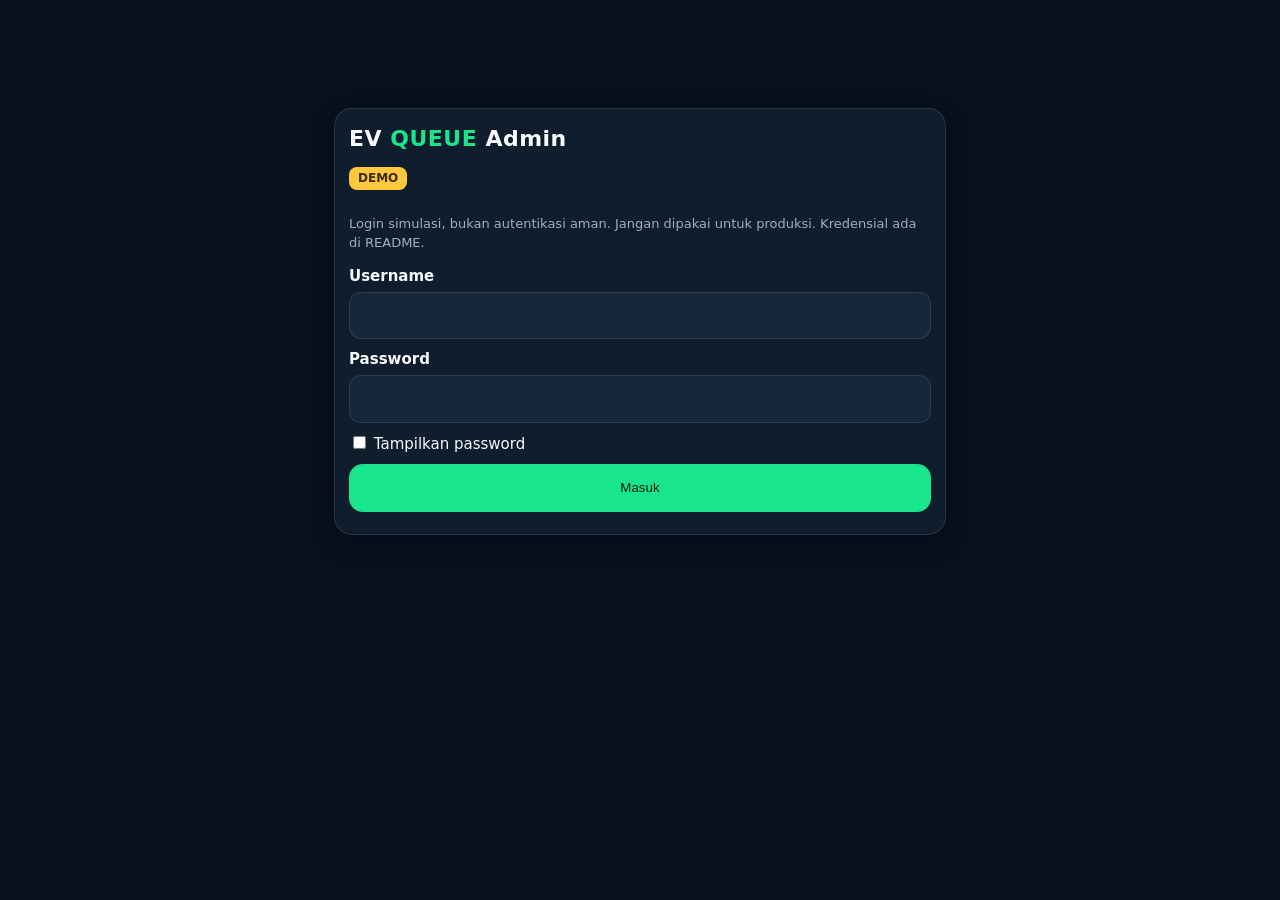
==== admin/index.html @ 802298ee "Add files via upload" ====
<!doctype html><html lang="id" data-theme="dark"><head><meta charset="utf-8"><meta name="viewport" content="width=device-width,initial-scale=1"><title>EV Queue Admin</title><link rel="stylesheet" href="../style.css"></head><body><div id="root"></div>
<script src="../storage.js"></script><script src="../queue-engine.js"></script><script src="../admin.js"></script><script src="../pwa.js" data-sw="../sw.js"></script></body></html>
---- style.css ----
:root{--bg:#07111F;--sf:#101D2D;--sf2:#16273b;--tx:#F7FAFC;--mu:#9fb0c3;--g:#19E68C;--c:#35D9F4;--r:#ff5468;--y:#ffc83d;--bd:rgba(255,255,255,.1);--rad:18px;--sh:0 8px 24px rgba(0,0,0,.3);--ink:#04210f}
[data-theme=light]{--bg:#eef4f9;--sf:#fff;--sf2:#e6eef6;--tx:#0b1a2b;--mu:#566a80;--bd:rgba(7,17,31,.12);--sh:0 6px 18px rgba(7,17,31,.08)}
*{box-sizing:border-box}body{margin:0;background:var(--bg);color:var(--tx);font:15px/1.45 system-ui,"Segoe UI",Roboto,sans-serif}
a{color:inherit;text-decoration:none}h1,h2,h3{margin:.2em 0}h1{font-size:26px}h2{font-size:19px}
.wrap{max-width:520px;margin:0 auto;padding:14px 14px 90px}
.card{background:var(--sf);border:1px solid var(--bd);border-radius:var(--rad);padding:14px;box-shadow:var(--sh);margin-bottom:12px}
.hero{background:linear-gradient(160deg,#0d2a3f,#07111F 70%);color:#F7FAFC;border-radius:var(--rad);padding:18px;margin-bottom:12px;border:1px solid var(--bd)}
.logo{font-weight:800;font-size:22px;letter-spacing:.5px}.logo b{color:var(--g)}
.btn{display:block;width:100%;padding:14px;border:0;border-radius:14px;font:700 15px inherit;text-align:center;cursor:pointer;background:var(--g);color:var(--ink);margin:8px 0;min-height:48px}
.btn.s{background:transparent;border:1.5px solid var(--g);color:var(--g)}.btn.y{background:var(--y);color:#3a2b00}.btn.d{background:var(--r);color:#fff}.btn.c{background:var(--c);color:#032a33}
.btn:disabled{opacity:.4;cursor:not-allowed}.btn.sm{display:inline-block;width:auto;padding:7px 11px;min-height:0;font-size:13px;margin:2px;border-radius:10px}
:focus-visible{outline:3px solid var(--c);outline-offset:2px}
.grid{display:grid;gap:10px}.g4{grid-template-columns:repeat(4,1fr)}.g2{grid-template-columns:1fr 1fr}
.stat{background:var(--sf2);border:1px solid var(--bd);border-radius:14px;padding:10px;text-align:center}.stat b{font-size:26px;display:block}.stat small{color:var(--mu)}
.badge{display:inline-block;padding:3px 10px;border-radius:99px;font-size:12px;font-weight:700;background:var(--sf2)}
.WAITING,.available{background:rgba(53,217,244,.2);color:var(--c)}.CALLED{background:rgba(255,200,61,.22);color:var(--y)}.READY,.CHARGING,.using{background:rgba(25,230,140,.2);color:var(--g)}.SKIPPED,.CANCELLED,.fault,.EXPIRED{background:rgba(255,84,104,.2);color:var(--r)}.COMPLETED,.offline{background:rgba(150,160,175,.25);color:var(--mu)}
label{display:block;font-weight:600;margin:10px 0 4px}input,select{width:100%;padding:12px;border-radius:12px;border:1px solid var(--bd);background:var(--sf2);color:var(--tx);font:inherit;min-height:46px}
.err{color:var(--r);font-size:13px;margin-top:4px}.mu{color:var(--mu)}.seg{display:flex;gap:8px}.seg label{flex:1;margin:0;border:1.5px solid var(--bd);border-radius:12px;padding:12px;text-align:center;cursor:pointer}.seg input{display:none}.seg input:checked+span{color:var(--g);font-weight:800}
.big{font-size:56px;font-weight:800;text-align:center;letter-spacing:2px}.timer{font-size:40px;font-weight:800;color:var(--y);text-align:center}
.steps{display:flex;justify-content:space-between;margin:12px 0}.steps div{flex:1;text-align:center;font-size:11px;color:var(--mu)}.steps i{display:block;width:14px;height:14px;border-radius:50%;margin:0 auto 4px;background:var(--sf2);border:2px solid var(--bd)}.steps .on{color:var(--g)}.steps .on i{background:var(--g)}
.row{display:flex;justify-content:space-between;gap:8px;align-items:center;padding:9px 0;border-bottom:1px solid var(--bd)}.row:last-child{border:0}
nav.bot{position:fixed;bottom:0;left:0;right:0;display:flex;background:var(--sf);border-top:1px solid var(--bd);padding-bottom:env(safe-area-inset-bottom)}nav.bot a{flex:1;text-align:center;padding:10px 2px;font-size:12px;color:var(--mu)}nav.bot a.on{color:var(--g);font-weight:700}nav.bot span{display:block;font-size:20px}
.demo{background:var(--y);color:#3a2b00;font-weight:700;font-size:12px;padding:3px 9px;border-radius:8px}
.toast{position:fixed;top:12px;left:50%;transform:translateX(-50%);background:var(--sf);border:1px solid var(--g);padding:10px 16px;border-radius:12px;z-index:9;box-shadow:var(--sh)}
.ad{display:flex;min-height:100vh}.side{width:210px;background:var(--sf);border-right:1px solid var(--bd);padding:14px;flex-shrink:0}.side a{display:block;padding:11px 12px;border-radius:12px;color:var(--mu);margin:3px 0}.side a.on{background:rgba(25,230,140,.15);color:var(--g);font-weight:700}
.main{flex:1;padding:18px;min-width:0}.g6{grid-template-columns:repeat(auto-fit,minmax(130px,1fr))}.gc{grid-template-columns:repeat(auto-fill,minmax(170px,1fr))}
.scroll{overflow-x:auto}table{width:100%;border-collapse:collapse;min-width:640px}th,td{padding:9px 8px;text-align:left;border-bottom:1px solid var(--bd);font-size:14px}th{color:var(--mu)}
@media(max-width:760px){.ad{flex-direction:column}.side{width:auto;display:flex;overflow-x:auto;gap:4px;padding:8px}.side .logo{display:none}.side a{white-space:nowrap}.g4{grid-template-columns:repeat(2,1fr)}}
@media(min-width:900px){.wrap{max-width:640px}}
@media(prefers-reduced-motion:reduce){*{transition:none!important;animation:none!important}}
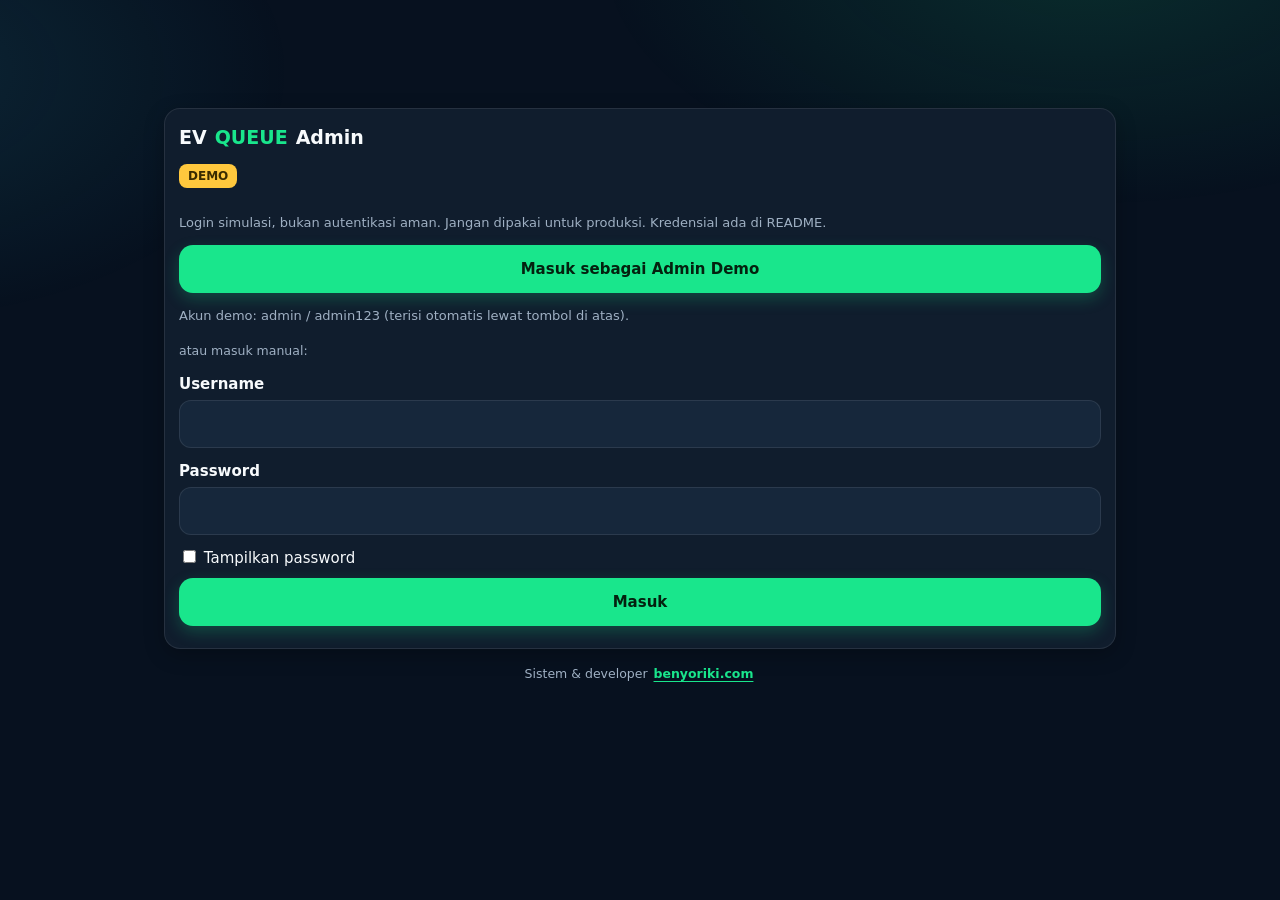
==== commit 6380e450: "Add files via upload" ====
--- a/admin/index.html
+++ b/admin/index.html
@@ -1,2 +1,2 @@
 <!doctype html><html lang="id" data-theme="dark"><head><meta charset="utf-8"><meta name="viewport" content="width=device-width,initial-scale=1"><title>EV Queue Admin</title><link rel="stylesheet" href="../style.css"></head><body><div id="root"></div>
-<script src="../storage.js"></script><script src="../queue-engine.js"></script><script src="../admin.js"></script><script src="../pwa.js" data-sw="../sw.js"></script></body></html>
+<script src="../ui.js"></script><script src="../storage.js"></script><script src="../queue-engine.js"></script><script src="../admin.js"></script><script src="../pwa.js" data-sw="../sw.js"></script></body></html>
--- a/style.css
+++ b/style.css
@@ -1,30 +1,55 @@
-:root{--bg:#07111F;--sf:#101D2D;--sf2:#16273b;--tx:#F7FAFC;--mu:#9fb0c3;--g:#19E68C;--c:#35D9F4;--r:#ff5468;--y:#ffc83d;--bd:rgba(255,255,255,.1);--rad:18px;--sh:0 8px 24px rgba(0,0,0,.3);--ink:#04210f}
-[data-theme=light]{--bg:#eef4f9;--sf:#fff;--sf2:#e6eef6;--tx:#0b1a2b;--mu:#566a80;--bd:rgba(7,17,31,.12);--sh:0 6px 18px rgba(7,17,31,.08)}
-*{box-sizing:border-box}body{margin:0;background:var(--bg);color:var(--tx);font:15px/1.45 system-ui,"Segoe UI",Roboto,sans-serif}
-a{color:inherit;text-decoration:none}h1,h2,h3{margin:.2em 0}h1{font-size:26px}h2{font-size:19px}
-.wrap{max-width:520px;margin:0 auto;padding:14px 14px 90px}
+:root{--bg:#07111F;--sf:#101D2D;--sf2:#16273b;--tx:#F7FAFC;--mu:#9fb0c3;--g:#19E68C;--c:#35D9F4;--r:#ff5468;--y:#ffc83d;--bd:rgba(255,255,255,.09);--rad:16px;--sh:0 6px 20px rgba(0,0,0,.25);--ink:#04210f;--f:ui-sans-serif,system-ui,-apple-system,"Segoe UI",Roboto,sans-serif}
+[data-theme=light]{--bg:#eef4f9;--sf:#fff;--sf2:#e8f0f7;--tx:#0b1a2b;--mu:#4f647a;--bd:rgba(7,17,31,.12);--sh:0 4px 14px rgba(7,17,31,.08)}
+*{box-sizing:border-box}html{-webkit-text-size-adjust:100%}body{margin:0;background:var(--bg);color:var(--tx);font:15px/1.5 var(--f);font-variant-numeric:tabular-nums}
+a{color:inherit;text-decoration:none}h1,h2{margin:.15em 0;letter-spacing:-.01em}h1{font-size:24px}h2{font-size:17px}small{font-size:12.5px}b{font-weight:700}
+.ic{width:20px;height:20px;fill:none;stroke:currentColor;stroke-width:2;stroke-linecap:round;stroke-linejoin:round;flex-shrink:0;vertical-align:-4px}
+.wrap{max-width:560px;margin:0 auto;padding:12px 14px 92px}
+.top{display:flex;justify-content:space-between;align-items:center;margin-bottom:10px}.logo{font-weight:800;font-size:19px;display:flex;align-items:center;gap:8px}.logo b{color:var(--g)}.logo .ic{color:var(--g);width:24px;height:24px}
 .card{background:var(--sf);border:1px solid var(--bd);border-radius:var(--rad);padding:14px;box-shadow:var(--sh);margin-bottom:12px}
-.hero{background:linear-gradient(160deg,#0d2a3f,#07111F 70%);color:#F7FAFC;border-radius:var(--rad);padding:18px;margin-bottom:12px;border:1px solid var(--bd)}
-.logo{font-weight:800;font-size:22px;letter-spacing:.5px}.logo b{color:var(--g)}
-.btn{display:block;width:100%;padding:14px;border:0;border-radius:14px;font:700 15px inherit;text-align:center;cursor:pointer;background:var(--g);color:var(--ink);margin:8px 0;min-height:48px}
-.btn.s{background:transparent;border:1.5px solid var(--g);color:var(--g)}.btn.y{background:var(--y);color:#3a2b00}.btn.d{background:var(--r);color:#fff}.btn.c{background:var(--c);color:#032a33}
-.btn:disabled{opacity:.4;cursor:not-allowed}.btn.sm{display:inline-block;width:auto;padding:7px 11px;min-height:0;font-size:13px;margin:2px;border-radius:10px}
+.hero{position:relative;overflow:hidden;height:156px;border-radius:20px;margin-bottom:12px;border:1px solid var(--bd);background:#0b2233;color:#F7FAFC}
+.hero .art{position:absolute;inset:0;width:100%;height:100%;margin:0}.hero-t{position:relative;z-index:1;height:100%;padding:16px;background:linear-gradient(90deg,rgba(7,17,31,.94) 8%,rgba(7,17,31,.55) 55%,transparent);display:flex;flex-direction:column;justify-content:flex-end}.hero-t h1{font-size:23px}.hero-t p{margin:2px 0 0;font-size:13.5px}.hero-t small{color:#b8c7d8}
+.dot{display:inline-block;width:8px;height:8px;border-radius:50%;margin-right:6px;background:var(--g)}.dot.r{background:var(--r)}
+.btn{display:flex;align-items:center;justify-content:center;gap:8px;width:100%;padding:13px;border:0;border-radius:14px;font:700 15px var(--f);cursor:pointer;background:var(--g);color:var(--ink);margin:8px 0;min-height:48px;box-shadow:0 6px 16px rgba(25,230,140,.22);transition:transform .1s,opacity .15s}
+.btn:active{transform:scale(.98)}.btn.s{background:transparent;border:1.5px solid var(--bd);color:var(--tx);box-shadow:none}.btn.y{background:var(--y);color:#3a2b00;box-shadow:none}.btn.d{background:var(--r);color:#fff;box-shadow:none}.btn.c{background:rgba(53,217,244,.15);color:var(--c);box-shadow:none;border:1px solid rgba(53,217,244,.35)}
+.btn:disabled{opacity:.4;cursor:not-allowed}.btn.sm{display:inline-flex;width:auto;padding:7px 12px;min-height:38px;font-size:13px;margin:2px;border-radius:10px;box-shadow:none}
 :focus-visible{outline:3px solid var(--c);outline-offset:2px}
-.grid{display:grid;gap:10px}.g4{grid-template-columns:repeat(4,1fr)}.g2{grid-template-columns:1fr 1fr}
-.stat{background:var(--sf2);border:1px solid var(--bd);border-radius:14px;padding:10px;text-align:center}.stat b{font-size:26px;display:block}.stat small{color:var(--mu)}
+.grid{display:grid;gap:10px}.g4{grid-template-columns:repeat(4,1fr)}.g2{grid-template-columns:1fr 1fr}.g6{grid-template-columns:repeat(auto-fit,minmax(150px,1fr))}.gc{grid-template-columns:repeat(auto-fill,minmax(150px,1fr))}.cols{display:grid;gap:12px;grid-template-columns:1.3fr 1fr;margin-top:12px}.cols .card{margin:0}
+.stat{background:var(--sf);border:1px solid var(--bd);border-radius:14px;padding:10px 6px;display:flex;flex-direction:column;align-items:center;gap:2px;text-align:center}.stat b{font-size:24px;line-height:1.1}.stat small{color:var(--mu)}.stat .ic{color:var(--mu)}
+.stat.c .ic,.stat.c b{color:var(--c)}.stat.g .ic,.stat.g b{color:var(--g)}.stat.r .ic,.stat.r b{color:var(--r)}.stat.y .ic,.stat.y b{color:var(--y)}
+.q{display:grid;grid-template-columns:1fr 1fr;gap:12px}.q b{font-size:24px;display:block}.q small{color:var(--mu)}
 .badge{display:inline-block;padding:3px 10px;border-radius:99px;font-size:12px;font-weight:700;background:var(--sf2)}
-.WAITING,.available{background:rgba(53,217,244,.2);color:var(--c)}.CALLED{background:rgba(255,200,61,.22);color:var(--y)}.READY,.CHARGING,.using{background:rgba(25,230,140,.2);color:var(--g)}.SKIPPED,.CANCELLED,.fault,.EXPIRED{background:rgba(255,84,104,.2);color:var(--r)}.COMPLETED,.offline{background:rgba(150,160,175,.25);color:var(--mu)}
-label{display:block;font-weight:600;margin:10px 0 4px}input,select{width:100%;padding:12px;border-radius:12px;border:1px solid var(--bd);background:var(--sf2);color:var(--tx);font:inherit;min-height:46px}
-.err{color:var(--r);font-size:13px;margin-top:4px}.mu{color:var(--mu)}.seg{display:flex;gap:8px}.seg label{flex:1;margin:0;border:1.5px solid var(--bd);border-radius:12px;padding:12px;text-align:center;cursor:pointer}.seg input{display:none}.seg input:checked+span{color:var(--g);font-weight:800}
-.big{font-size:56px;font-weight:800;text-align:center;letter-spacing:2px}.timer{font-size:40px;font-weight:800;color:var(--y);text-align:center}
-.steps{display:flex;justify-content:space-between;margin:12px 0}.steps div{flex:1;text-align:center;font-size:11px;color:var(--mu)}.steps i{display:block;width:14px;height:14px;border-radius:50%;margin:0 auto 4px;background:var(--sf2);border:2px solid var(--bd)}.steps .on{color:var(--g)}.steps .on i{background:var(--g)}
-.row{display:flex;justify-content:space-between;gap:8px;align-items:center;padding:9px 0;border-bottom:1px solid var(--bd)}.row:last-child{border:0}
-nav.bot{position:fixed;bottom:0;left:0;right:0;display:flex;background:var(--sf);border-top:1px solid var(--bd);padding-bottom:env(safe-area-inset-bottom)}nav.bot a{flex:1;text-align:center;padding:10px 2px;font-size:12px;color:var(--mu)}nav.bot a.on{color:var(--g);font-weight:700}nav.bot span{display:block;font-size:20px}
-.demo{background:var(--y);color:#3a2b00;font-weight:700;font-size:12px;padding:3px 9px;border-radius:8px}
-.toast{position:fixed;top:12px;left:50%;transform:translateX(-50%);background:var(--sf);border:1px solid var(--g);padding:10px 16px;border-radius:12px;z-index:9;box-shadow:var(--sh)}
-.ad{display:flex;min-height:100vh}.side{width:210px;background:var(--sf);border-right:1px solid var(--bd);padding:14px;flex-shrink:0}.side a{display:block;padding:11px 12px;border-radius:12px;color:var(--mu);margin:3px 0}.side a.on{background:rgba(25,230,140,.15);color:var(--g);font-weight:700}
-.main{flex:1;padding:18px;min-width:0}.g6{grid-template-columns:repeat(auto-fit,minmax(130px,1fr))}.gc{grid-template-columns:repeat(auto-fill,minmax(170px,1fr))}
-.scroll{overflow-x:auto}table{width:100%;border-collapse:collapse;min-width:640px}th,td{padding:9px 8px;text-align:left;border-bottom:1px solid var(--bd);font-size:14px}th{color:var(--mu)}
-@media(max-width:760px){.ad{flex-direction:column}.side{width:auto;display:flex;overflow-x:auto;gap:4px;padding:8px}.side .logo{display:none}.side a{white-space:nowrap}.g4{grid-template-columns:repeat(2,1fr)}}
-@media(min-width:900px){.wrap{max-width:640px}}
+.WAITING,.available{background:rgba(53,217,244,.16);color:var(--c)}.CALLED{background:rgba(255,200,61,.2);color:var(--y)}.READY,.CHARGING,.using{background:rgba(25,230,140,.17);color:var(--g)}.SKIPPED,.CANCELLED,.fault,.EXPIRED{background:rgba(255,84,104,.18);color:var(--r)}.COMPLETED,.offline{background:rgba(150,160,175,.22);color:var(--mu)}
+[data-theme=light] .WAITING,[data-theme=light] .available{color:#007a91}[data-theme=light] .CALLED{color:#8a6100}[data-theme=light] .READY,[data-theme=light] .CHARGING,[data-theme=light] .using{color:#0a7a4a}[data-theme=light] .SKIPPED,[data-theme=light] .CANCELLED,[data-theme=light] .fault{color:#c01f38}
+label{display:block;font-weight:600;margin:12px 0 4px}input,select{width:100%;padding:12px;border-radius:12px;border:1px solid var(--bd);background:var(--sf2);color:var(--tx);font:inherit;min-height:46px}
+.err{color:var(--r);font-size:13px;margin-top:4px}.mu{color:var(--mu)}.seg{display:flex;gap:8px}.seg label{flex:1;margin:0;border:1.5px solid var(--bd);border-radius:12px;padding:12px;text-align:center;cursor:pointer}.seg label:has(input:checked){border-color:var(--g);color:var(--g)}.seg input{position:absolute;opacity:0;width:1px;height:1px}.seg label:has(:focus-visible){outline:3px solid var(--c)}
+.tk{background:var(--sf);border:1px solid var(--bd);border-radius:22px;box-shadow:var(--sh);overflow:hidden;margin-bottom:12px}.tk-h{display:flex;justify-content:space-between;align-items:center;padding:14px 16px;background:linear-gradient(90deg,rgba(25,230,140,.12),transparent)}.tk-h span:first-child{font-weight:700;display:flex;gap:6px;align-items:center}.tk-h .ic{color:var(--g)}
+.tk-n{text-align:center;padding:6px 16px}.tk-n small{color:var(--mu)}.big{font-size:60px;font-weight:800;letter-spacing:2px;line-height:1.1}.tm{text-align:center;padding:4px 16px 0}.tm small{color:var(--mu)}.timer{font-size:44px;font-weight:800;color:var(--y);line-height:1.1}
+.tk-sep{position:relative;border-top:2px dashed var(--bd);margin:14px 0}.tk-sep::before,.tk-sep::after{content:"";position:absolute;top:-11px;width:20px;height:20px;border-radius:50%;background:var(--bg)}.tk-sep::before{left:-10px}.tk-sep::after{right:-10px}
+.kv{display:grid;grid-template-columns:1fr 1fr;gap:12px;padding:0 16px}.kv small{display:block;color:var(--mu)}.tk-b{padding:6px 16px 14px}
+.steps{display:flex;margin:14px 0 8px}.steps div{flex:1;text-align:center;font-size:11.5px;color:var(--mu);position:relative}.steps i{display:block;width:14px;height:14px;border-radius:50%;margin:0 auto 5px;background:var(--sf2);border:2px solid var(--bd);position:relative;z-index:1}.steps div::before{content:"";position:absolute;top:6px;left:-50%;width:100%;height:2px;background:var(--bd)}.steps div:first-child::before{display:none}.steps .on{color:var(--g)}.steps .on i,.steps .on::before{background:var(--g);border-color:var(--g)}
+.row{display:flex;justify-content:space-between;gap:8px;align-items:center;padding:9px 0;border-bottom:1px solid var(--bd)}.row:last-child{border:0}.note{color:var(--mu);font-size:13px}.how ol{margin:6px 0 0;padding-left:20px;color:var(--mu)}
+nav.bot{position:fixed;bottom:0;left:0;right:0;display:flex;background:var(--sf);border-top:1px solid var(--bd);padding-bottom:env(safe-area-inset-bottom)}nav.bot a{flex:1;display:flex;flex-direction:column;align-items:center;gap:2px;padding:9px 2px;font-size:12px;color:var(--mu)}nav.bot a.on{color:var(--g);font-weight:700}
+.demo{background:var(--y);color:#3a2b00;font-weight:700;font-size:12px;padding:3px 9px;border-radius:8px;white-space:nowrap}
+.toast{position:fixed;top:12px;left:50%;transform:translateX(-50%);background:var(--sf);border:1px solid var(--g);padding:10px 16px;border-radius:12px;z-index:30;box-shadow:var(--sh)}
+.art{width:100%;height:auto;display:block}.bar{height:10px;border-radius:6px;background:var(--sf2);overflow:hidden}.bar i{display:block;height:100%}
+.ad{display:flex;min-height:100vh}.side{width:232px;background:var(--sf);border-right:1px solid var(--bd);padding:14px 10px;flex-shrink:0;position:sticky;top:0;height:100vh;overflow-y:auto;transition:width .2s}.side .logo{padding:2px 8px 14px}.side a{display:flex;align-items:center;gap:12px;padding:11px 12px;border-radius:12px;color:var(--mu);margin:3px 0;transition:background .15s}.side a:hover{background:var(--sf2)}.side a.on{background:rgba(25,230,140,.14);color:var(--g);font-weight:700}
+.ad.sb-c .side{width:68px}.ad.sb-c .lb{display:none}.ad.sb-c .side a{justify-content:center}.ov{display:none}
+.main{flex:1;min-width:0;padding:18px;overflow-x:clip}.in{max-width:1280px;margin:0 auto}.bar-t{display:flex;align-items:center;gap:10px}.bar-t h1{flex:1}
+.scroll{overflow-x:auto}table{width:100%;border-collapse:collapse;min-width:640px}th,td{padding:10px 8px;text-align:left;border-bottom:1px solid var(--bd);font-size:14px}th{color:var(--mu);font-weight:600}tbody tr:hover{background:var(--sf2)}
+@media(max-width:1024px){.cols{grid-template-columns:1fr}}
+@media(min-width:768px){.wrap{max-width:680px}}
+@media(max-width:760px){.side{position:fixed;z-index:20;left:0;top:0;width:250px;transform:translateX(-100%);transition:transform .2s}.ad.sb-o .side{transform:none}.ad.sb-o .ov{display:block;position:fixed;inset:0;background:rgba(0,0,0,.55);z-index:15}.ad.sb-c .side{width:250px}.ad.sb-c .lb{display:inline}.ad.sb-c .side a{justify-content:flex-start}.main{padding:12px}.g2{grid-template-columns:1fr}.g6{grid-template-columns:1fr 1fr}
+table{min-width:0}table,thead,tbody,tr,td{display:block}thead{display:none}tr{background:var(--sf2);border:1px solid var(--bd);border-radius:14px;margin:8px 0;padding:6px 10px}td{border:0;display:flex;justify-content:space-between;align-items:center;gap:8px;padding:5px 0;text-align:right}td::before{content:attr(data-l);color:var(--mu);text-align:left}td[colspan]::before{content:none}.scroll{overflow:visible}}
+@media(max-width:380px){.big{font-size:52px}.g4{gap:6px}.stat b{font-size:21px}}
 @media(prefers-reduced-motion:reduce){*{transition:none!important;animation:none!important}}
+@media print{body{background:#fff;color:#000}.side,.main .bar-t,.main .in>*:not(#qrc),.toast,nav.bot,button{display:none!important}#qrc{border:0;box-shadow:none;background:#fff;color:#000}}
+
+body::before{content:"";position:fixed;inset:0;z-index:-1;pointer-events:none;background:radial-gradient(700px 360px at 85% -5%,rgba(25,230,140,.13),transparent 70%),radial-gradient(600px 360px at -10% 8%,rgba(53,217,244,.11),transparent 70%)}[data-theme=light] body::before{opacity:.45}
+.grid>*{min-width:0}.g3{grid-template-columns:repeat(3,1fr)}.stat small{overflow-wrap:anywhere}
+.credit{text-align:center;color:var(--mu);font-size:12.5px;margin:16px 0 0}.credit a{color:var(--g);font-weight:700;text-decoration:underline;text-underline-offset:3px;padding:6px 2px}
+.dot{animation:blink 2s ease-in-out infinite}@keyframes blink{50%{opacity:.35}}.cab{stroke-dasharray:6 6;animation:flow 1s linear infinite}@keyframes flow{to{stroke-dashoffset:-12}}
+.stat,.card{transition:transform .15s,border-color .15s}@media(hover:hover){.stat:hover{transform:translateY(-2px);border-color:rgba(25,230,140,.4)}}
+#ld{position:fixed;inset:0;z-index:100;background:var(--bg);display:flex;flex-direction:column;align-items:center;justify-content:center;gap:12px;transition:opacity .4s;animation:ldx .4s 3.3s forwards}#ld.out{opacity:0;pointer-events:none}@keyframes ldx{to{opacity:0;visibility:hidden}}
+.ld-b{width:88px;height:88px;border-radius:26px;display:grid;place-items:center;background:linear-gradient(135deg,rgba(25,230,140,.22),rgba(53,217,244,.16));border:1px solid rgba(25,230,140,.45);animation:pls 1.6s ease-out infinite}.ld-b .ic{width:46px;height:46px;color:var(--g)}.ld-t{font-size:28px;font-weight:800;letter-spacing:.5px}.ld-t b{color:var(--g)}#ld small{color:var(--mu)}
+.ld-p{width:190px;height:4px;border-radius:4px;background:var(--sf2);overflow:hidden}.ld-p i{display:block;height:100%;background:linear-gradient(90deg,var(--g),var(--c));transform-origin:left;animation:fill 3s linear forwards}@keyframes fill{from{transform:scaleX(0)}to{transform:scaleX(1)}}@keyframes pls{0%{box-shadow:0 0 0 0 rgba(25,230,140,.4)}100%{box-shadow:0 0 0 22px rgba(25,230,140,0)}}
+@media(min-width:1000px){.wrap{max-width:980px;padding:76px 14px 40px}nav.bot{top:0;bottom:auto;border-top:0;border-bottom:1px solid var(--bd);justify-content:center;gap:6px;padding:6px 0;z-index:10}nav.bot a{flex:0 0 auto;flex-direction:row;gap:8px;padding:9px 18px;border-radius:12px;font-size:14px}.home{display:grid;grid-template-columns:1fr 1fr;gap:12px;align-items:start}.home>*{margin:0!important}.home>.top,.home>.hero,.home>.grid{grid-column:1/-1}.hero{height:250px}.hero-t{padding:28px}.hero-t h1{font-size:34px}}
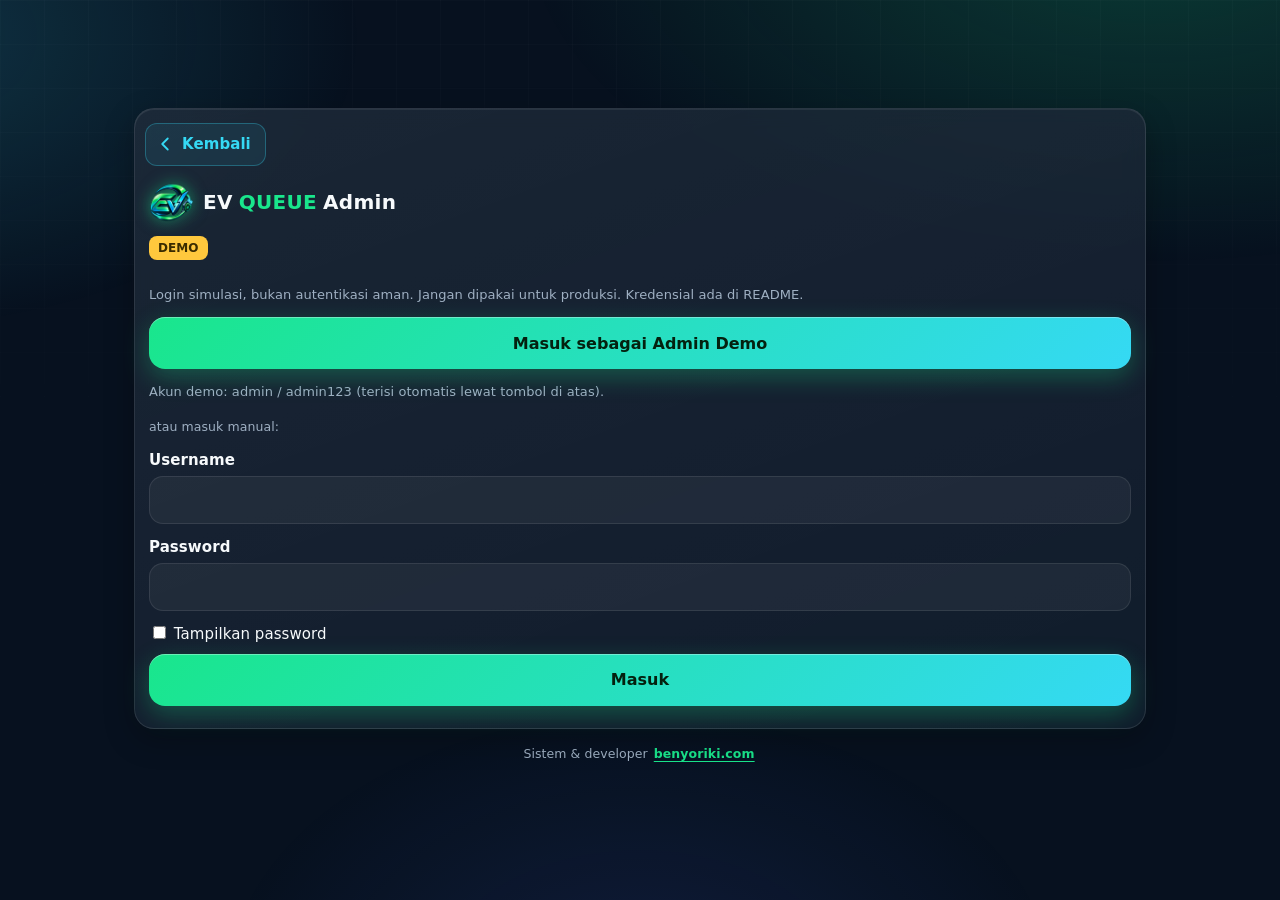
==== commit e979e069: "Add files via upload" ====
--- a/admin/index.html
+++ b/admin/index.html
@@ -1,2 +1,2 @@
-<!doctype html><html lang="id" data-theme="dark"><head><meta charset="utf-8"><meta name="viewport" content="width=device-width,initial-scale=1"><title>EV Queue Admin</title><link rel="stylesheet" href="../style.css"></head><body><div id="root"></div>
+<!doctype html><html lang="id" data-theme="dark"><head><meta charset="utf-8"><meta name="viewport" content="width=device-width,initial-scale=1,viewport-fit=cover"><title>EV Queue Admin</title><meta name="robots" content="noindex"><meta name="theme-color" content="#07111F"><link rel="icon" type="image/png" href="../favicon.png"><link rel="apple-touch-icon" href="../apple-touch-icon.png"><link rel="stylesheet" href="../style.css"></head><body><div id="root"></div>
 <script src="../ui.js"></script><script src="../storage.js"></script><script src="../queue-engine.js"></script><script src="../admin.js"></script><script src="../pwa.js" data-sw="../sw.js"></script></body></html>
--- a/style.css
+++ b/style.css
@@ -53,3 +53,35 @@
 .ld-b{width:88px;height:88px;border-radius:26px;display:grid;place-items:center;background:linear-gradient(135deg,rgba(25,230,140,.22),rgba(53,217,244,.16));border:1px solid rgba(25,230,140,.45);animation:pls 1.6s ease-out infinite}.ld-b .ic{width:46px;height:46px;color:var(--g)}.ld-t{font-size:28px;font-weight:800;letter-spacing:.5px}.ld-t b{color:var(--g)}#ld small{color:var(--mu)}
 .ld-p{width:190px;height:4px;border-radius:4px;background:var(--sf2);overflow:hidden}.ld-p i{display:block;height:100%;background:linear-gradient(90deg,var(--g),var(--c));transform-origin:left;animation:fill 3s linear forwards}@keyframes fill{from{transform:scaleX(0)}to{transform:scaleX(1)}}@keyframes pls{0%{box-shadow:0 0 0 0 rgba(25,230,140,.4)}100%{box-shadow:0 0 0 22px rgba(25,230,140,0)}}
 @media(min-width:1000px){.wrap{max-width:980px;padding:76px 14px 40px}nav.bot{top:0;bottom:auto;border-top:0;border-bottom:1px solid var(--bd);justify-content:center;gap:6px;padding:6px 0;z-index:10}nav.bot a{flex:0 0 auto;flex-direction:row;gap:8px;padding:9px 18px;border-radius:12px;font-size:14px}.home{display:grid;grid-template-columns:1fr 1fr;gap:12px;align-items:start}.home>*{margin:0!important}.home>.top,.home>.hero,.home>.grid{grid-column:1/-1}.hero{height:250px}.hero-t{padding:28px}.hero-t h1{font-size:34px}}
+
+/* ===== v6 · tampilan futuristik (ringan: tanpa font/JS tambahan) ===== */
+:root{--g2:#00f5a0;--glow:0 0 22px rgba(25,230,140,.35);--glass:rgba(16,29,45,.72);--grad:linear-gradient(135deg,#19E68C,#35D9F4)}
+body{background:var(--bg);letter-spacing:.005em}
+body::before{background:radial-gradient(900px 480px at 90% -8%,rgba(25,230,140,.2),transparent 70%),radial-gradient(700px 420px at -10% 4%,rgba(53,217,244,.18),transparent 70%),radial-gradient(600px 400px at 50% 110%,rgba(80,110,255,.12),transparent 70%)}
+body::after{content:"";position:fixed;inset:0;z-index:-1;pointer-events:none;opacity:.5;background-image:linear-gradient(rgba(255,255,255,.035) 1px,transparent 1px),linear-gradient(90deg,rgba(255,255,255,.035) 1px,transparent 1px);background-size:44px 44px;-webkit-mask-image:linear-gradient(#000,transparent 70%);mask-image:linear-gradient(#000,transparent 70%)}
+[data-theme=light] body::after{opacity:.2}
+h1,h2{font-weight:800}h1{background:linear-gradient(90deg,var(--tx),var(--tx) 55%,var(--c));-webkit-background-clip:text;background-clip:text;-webkit-text-fill-color:transparent}.hero h1,.tk h1{-webkit-text-fill-color:currentColor;background:none}
+.lg{width:34px;height:34px;object-fit:contain;filter:drop-shadow(0 0 8px rgba(25,230,140,.55))}.lg.sm{width:24px;height:24px}.lg.xl{width:44px;height:44px}.logo{font-size:20px;letter-spacing:.3px;gap:10px}.logo span{display:inline-flex;gap:.3em}
+.card,.stat,.tk{background:linear-gradient(160deg,rgba(255,255,255,.06),rgba(255,255,255,.015)) ,var(--glass);border:1px solid rgba(255,255,255,.1);box-shadow:0 10px 30px rgba(0,0,0,.28),inset 0 1px 0 rgba(255,255,255,.07)}
+[data-theme=light] .card,[data-theme=light] .stat,[data-theme=light] .tk{background:var(--sf);border-color:var(--bd)}
+@supports(backdrop-filter:blur(8px)){.card,.stat{backdrop-filter:blur(10px);-webkit-backdrop-filter:blur(10px)}}
+.card,.stat{border-radius:20px}.stat{padding:14px 8px;position:relative;overflow:hidden}.stat::before{content:"";position:absolute;inset:0 0 auto 0;height:3px;background:var(--grad);opacity:.85}.stat.r::before{background:linear-gradient(90deg,var(--r),#ff9a5a)}.stat.y::before{background:linear-gradient(90deg,var(--y),#ff9a5a)}
+.stat .ic{width:26px;height:26px;padding:4px;border-radius:10px;background:rgba(255,255,255,.07);box-sizing:content-box}.stat b{font-size:28px;font-weight:800}
+.stat.c b,.stat.g b{background:var(--grad);-webkit-background-clip:text;background-clip:text;-webkit-text-fill-color:transparent}
+.stat:has(.badge.available){border-color:rgba(53,217,244,.28)}.stat:has(.badge.using){border-color:rgba(25,230,140,.4);box-shadow:0 10px 30px rgba(0,0,0,.28),0 0 24px rgba(25,230,140,.14)}.stat:has(.badge.fault){border-color:rgba(255,84,104,.4)}
+.btn{background:var(--grad);border-radius:16px;min-height:52px;font-size:16px;box-shadow:0 8px 24px rgba(25,230,140,.28),inset 0 1px 0 rgba(255,255,255,.35);position:relative;overflow:hidden}
+.btn.sm{border-radius:12px}.btn.s,.btn.c,.btn.y,.btn.d{background-image:none}.btn.s{background:rgba(255,255,255,.04)}.btn.d{background:linear-gradient(135deg,#ff5468,#ff7a5a)}.btn.y{background:linear-gradient(135deg,#ffc83d,#ffa53d)}
+@media(hover:hover){.btn:hover{filter:brightness(1.08);box-shadow:0 10px 30px rgba(25,230,140,.4)}.btn.s:hover{border-color:var(--g)}}
+input,select{background:rgba(255,255,255,.05);border-radius:14px;transition:border-color .15s,box-shadow .15s}input:focus,select:focus{outline:0;border-color:var(--g);box-shadow:0 0 0 3px rgba(25,230,140,.18)}
+.badge{border:1px solid currentColor;border-color:color-mix(in srgb,currentColor 35%,transparent)}
+.hero{border-radius:24px;border-color:rgba(25,230,140,.25);box-shadow:0 14px 40px rgba(0,0,0,.4),0 0 40px rgba(25,230,140,.1)}.hero::after{content:"";position:absolute;inset:0;pointer-events:none;background:linear-gradient(115deg,transparent 40%,rgba(255,255,255,.07) 50%,transparent 60%);background-size:250% 100%;animation:shine 6s ease-in-out infinite}@keyframes shine{from{background-position:120% 0}to{background-position:-60% 0}}
+.big{background:var(--grad);-webkit-background-clip:text;background-clip:text;-webkit-text-fill-color:transparent;filter:drop-shadow(0 0 14px rgba(25,230,140,.3))}.tk{border-radius:26px}.tk-h .lg{margin-right:2px}
+.q b{background:var(--grad);-webkit-background-clip:text;background-clip:text;-webkit-text-fill-color:transparent}
+nav.bot{background:rgba(10,20,33,.82);border-top:1px solid rgba(255,255,255,.1)}@supports(backdrop-filter:blur(8px)){nav.bot{backdrop-filter:blur(16px);-webkit-backdrop-filter:blur(16px)}}[data-theme=light] nav.bot{background:rgba(255,255,255,.88)}
+nav.bot a{position:relative;transition:color .15s}nav.bot a.on::before{content:"";position:absolute;top:0;left:28%;right:28%;height:3px;border-radius:0 0 4px 4px;background:var(--grad);box-shadow:0 0 12px var(--g)}nav.bot a.on .ic{filter:drop-shadow(0 0 6px var(--g))}
+.side{background:linear-gradient(180deg,rgba(16,29,45,.98),rgba(7,17,31,.98))}[data-theme=light] .side{background:var(--sf)}.side a.on{background:linear-gradient(90deg,rgba(25,230,140,.2),rgba(53,217,244,.06));box-shadow:inset 3px 0 0 var(--g)}
+.back{display:inline-flex;align-items:center;gap:6px;padding:9px 14px 9px 8px;margin:0 0 14px -4px;border-radius:12px;color:var(--c);font-weight:700;border:1px solid rgba(53,217,244,.3);background:rgba(53,217,244,.08);min-height:42px;transition:background .15s}.back:hover{background:rgba(53,217,244,.18)}.back .ic{width:22px;height:22px}
+.ld-b{background:radial-gradient(circle,rgba(25,230,140,.2),transparent 70%);border:0;width:120px;height:120px;border-radius:50%}.ld-b img{width:92px;height:92px;object-fit:contain;filter:drop-shadow(0 0 16px rgba(25,230,140,.6))}.ld-t{font-size:30px}
+.toast{border-radius:14px;background:var(--glass);box-shadow:var(--glow)}
+@media(min-width:1000px){.wrap{max-width:1040px}.home{gap:16px}.hero{height:300px}.hero-t h1{font-size:40px}.stat b{font-size:34px}.main{padding:28px 32px}}
+@media(min-width:1400px){.in{max-width:1400px}}
